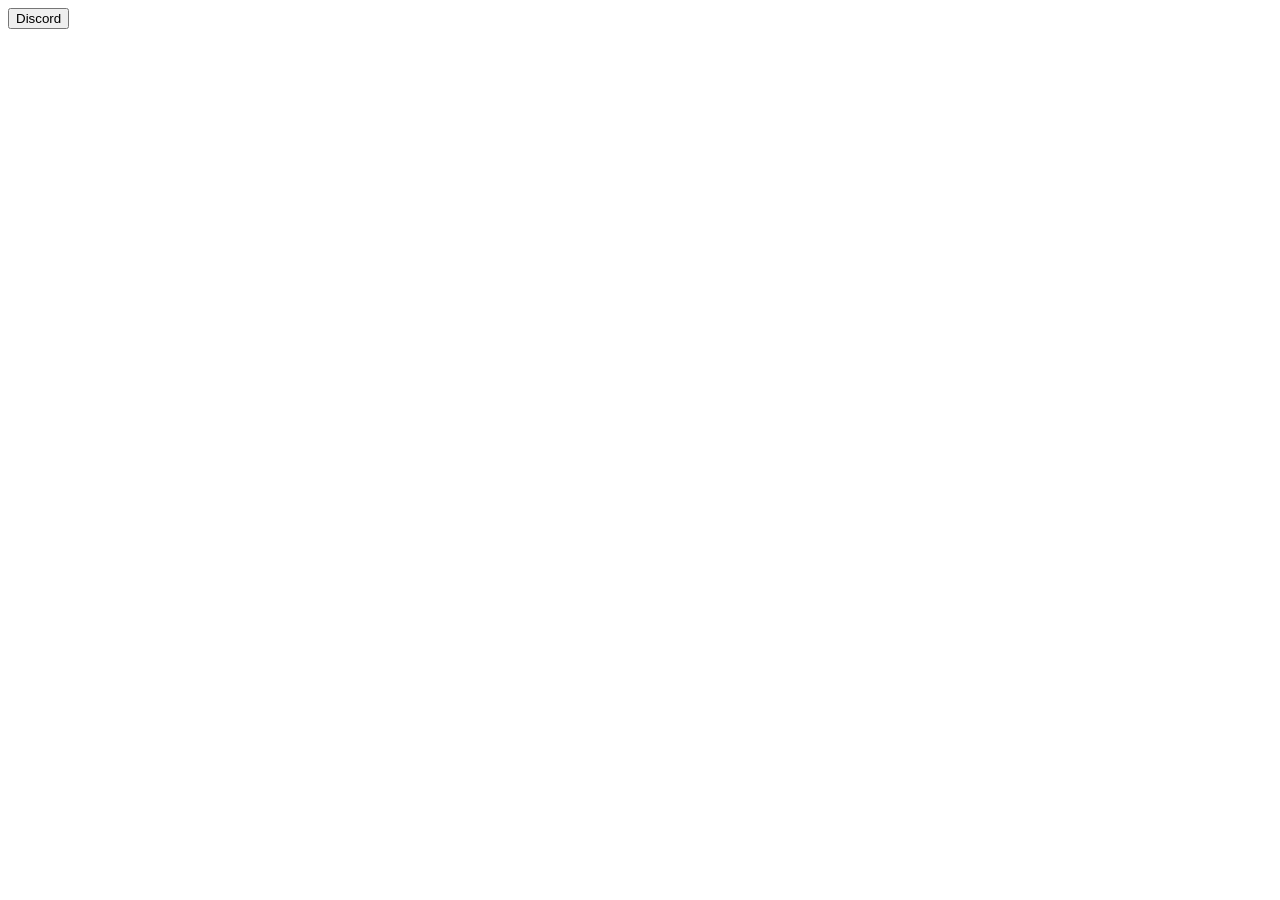
==== TeamX3webproject/index.html @ 3c98a0b8 "Add files via upload" ====
<!DOCTYPE html>
<html lang="en">
<head>
  <meta charset="UTF-8">
  <meta name="viewport" content="width=device-width, initial-scale=1.0">
  <title>TeamX3</title>
</head>
<body>
    
</body>
</html>
  <button class="discord-link" onclick="window.location.href='https://discord.gg/48QmTr9TmZ';" target="_blank">
    Discord
  </button>
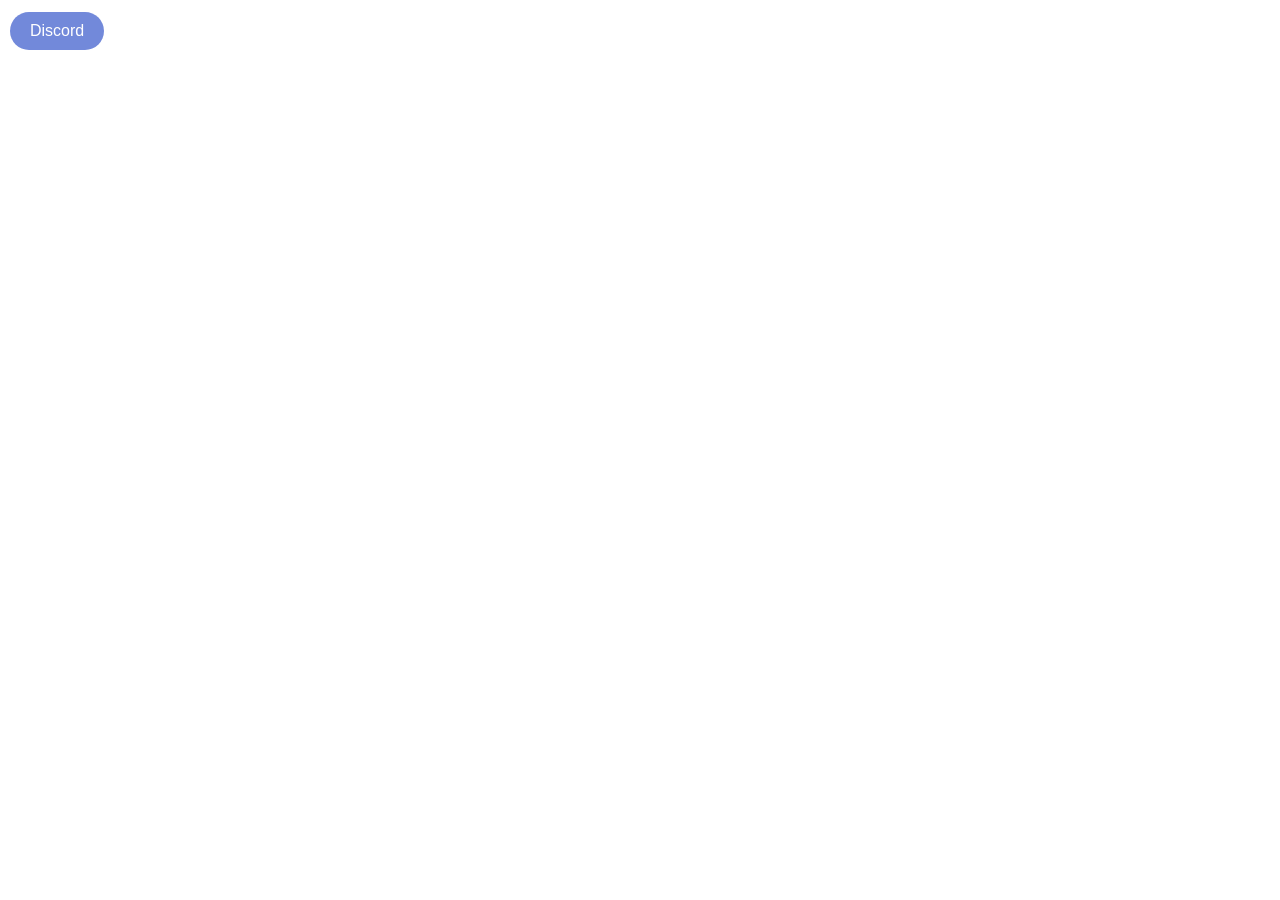
==== commit 914afa5e: "Enhance index.html with styled Discord button Added styles for the Discord button and improved secur" ====
--- a/TeamX3webproject/index.html
+++ b/TeamX3webproject/index.html
@@ -6,9 +6,22 @@
   <title>TeamX3</title>
 </head>
 <body>
-    
+    <style> .discord-link {
+  background-color: #7289da;
+  color: white;
+  border: none;
+  padding: 10px 20px;
+  text-align: center;
+  text-decoration: none;
+  display: inline-block;
+  font-size: 16px;
+  margin: 4px 2px;
+  cursor: pointer; 
+   border-radius: 20px;}
+  </style>
+
+  <button class="discord-link" onclick="window.open('https://discord.gg/48QmTr9TmZ', '_blank', 'noopener,noreferrer');">
+    Discord
+  </button>
 </body>
 </html>
-  <button class="discord-link" onclick="window.location.href='https://discord.gg/48QmTr9TmZ';" target="_blank">
-    Discord
-  </button>
